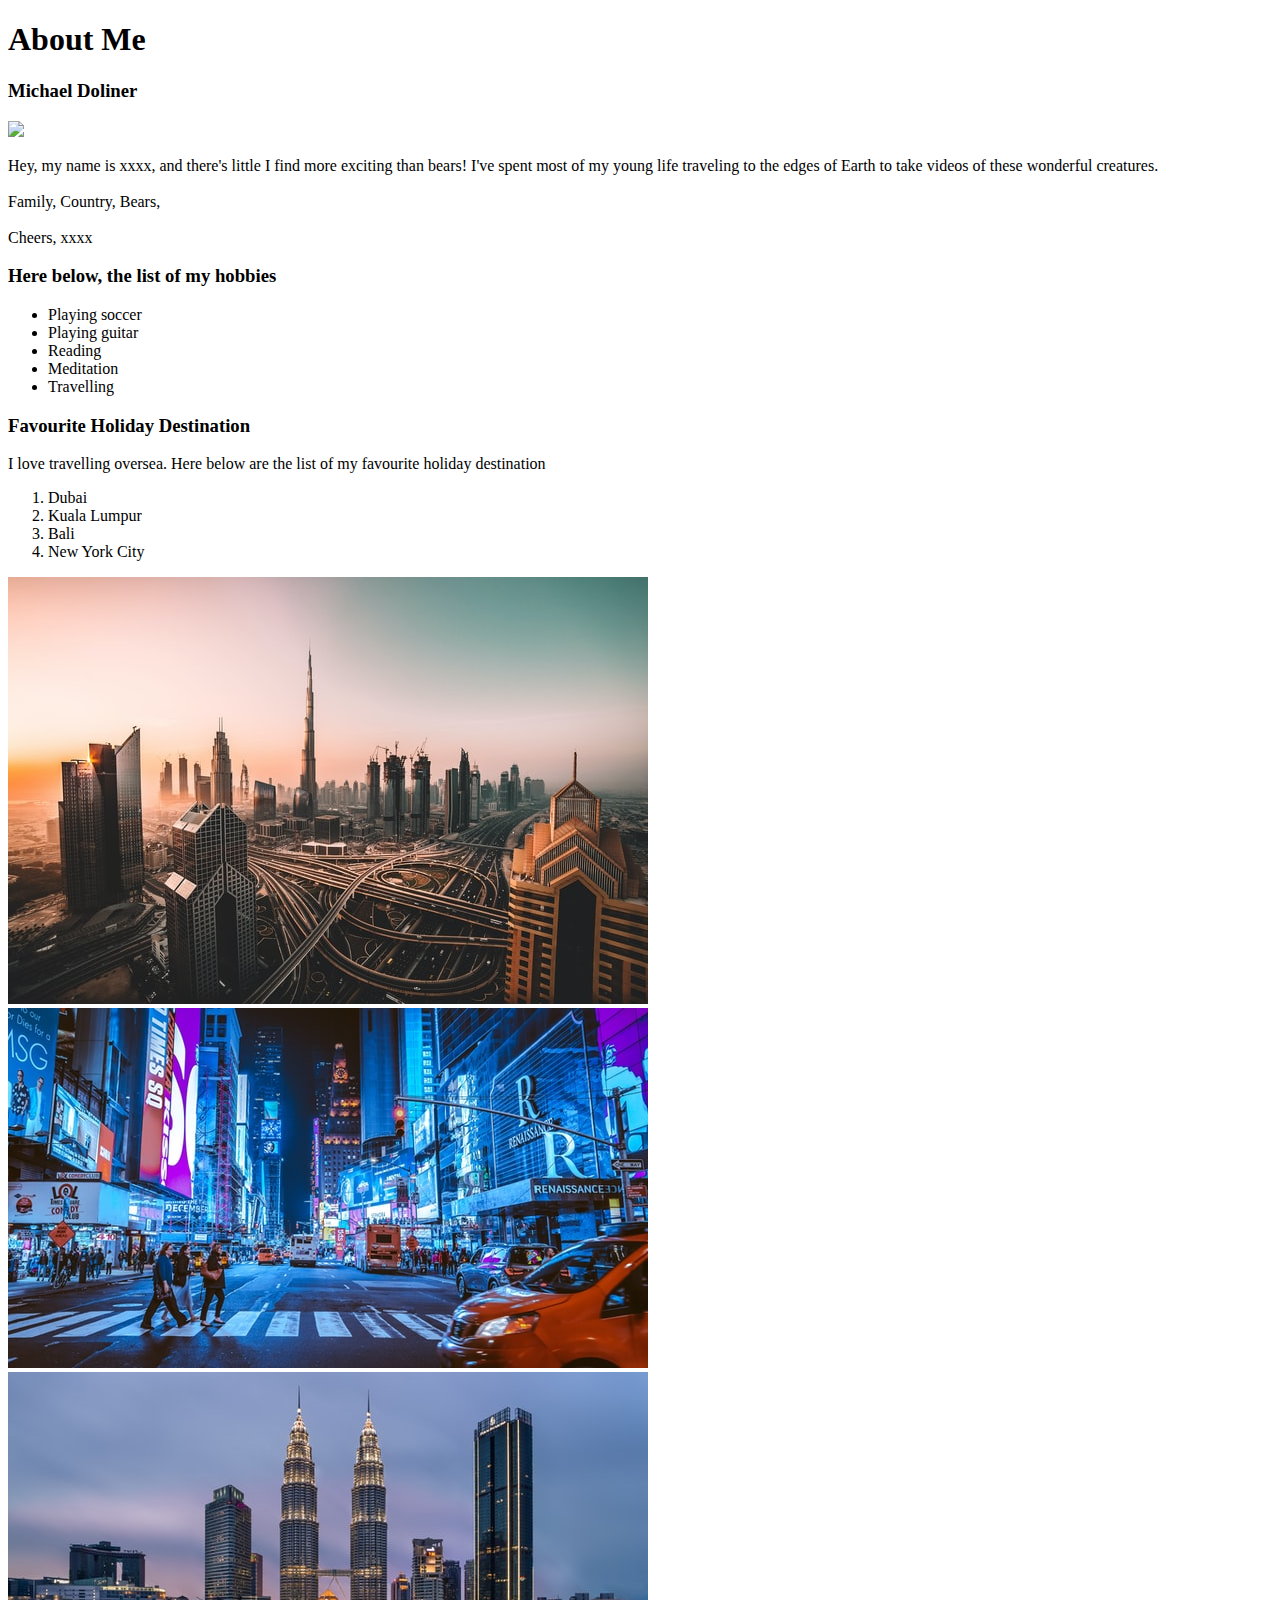
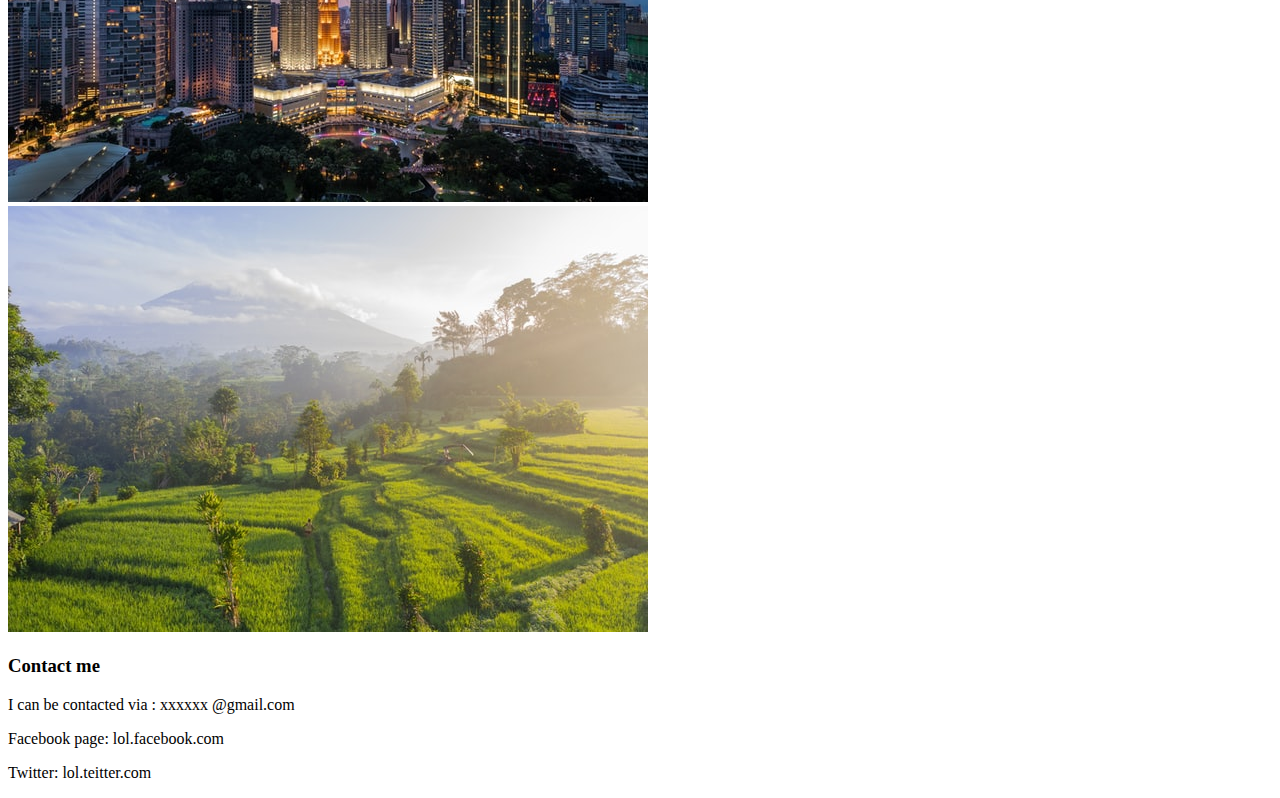
==== aboutMe.html @ 963c30ff "Add files via upload" ====
<!DOCTYPE html>
<html lang="en">
<head>
    <meta charset="UTF-8">
    <meta http-equiv="X-UA-Compatible" content="IE=edge">
    <meta name="viewport" content="width=device-width, initial-scale=1.0">
    <title>About me</title>
</head>
<body>
    <h1>About Me</h1>
    <h3>Michael Doliner</h3>
    <img src="https://content.codecademy.com/courses/web-101/htmlcss1-img_brown-bear-2.jpeg">

  <!-- A section that describes the brown bear -->
  <div>	
    <p>Hey, my name is xxxx, and there's little I find more exciting than bears! I've spent most of my young life traveling to the edges of Earth to take videos of these wonderful creatures.   <br /> <br />

        Family, Country, Bears, <br /> <br />
        Cheers,
        xxxx

    </p>
  </div>  
  <!-- This section reserved for hobbies  -->
  <div>
      <h3>Here below, the list of my hobbies</h3>
    <ul>
        <li>Playing soccer</li>
        <li>Playing guitar</li>
        <li>Reading</li>
        <li>Meditation</li>
        <li>Travelling</li>
    </ul>
  </div>
  <div>
      <h3>Favourite Holiday Destination</h3>
      <p>I love travelling oversea. Here below are the list of my favourite holiday destination</p>
      <ol>
          <li>Dubai</li>
          <li>Kuala Lumpur</li>
          <li>Bali</li>
          <li>New York City</li>
      </ol>
  </div>
  <div>
      <img src="./assets/dubai.jpg" alt="">
      <img src="./assets/newyork.jpg" alt="">
      <img src="./assets/kualaLumpur.jpg" alt="">
      <img src="./assets/bali.jpg" alt="">
  </div>
  <div>
      <h3>Contact me</h3>
      <p>I can be contacted via : xxxxxx @gmail.com</p>
      <p>Facebook page: lol.facebook.com</p>
      <p>Twitter: lol.teitter.com</p>
  </div>
  
</body>
    
</body>
</html>
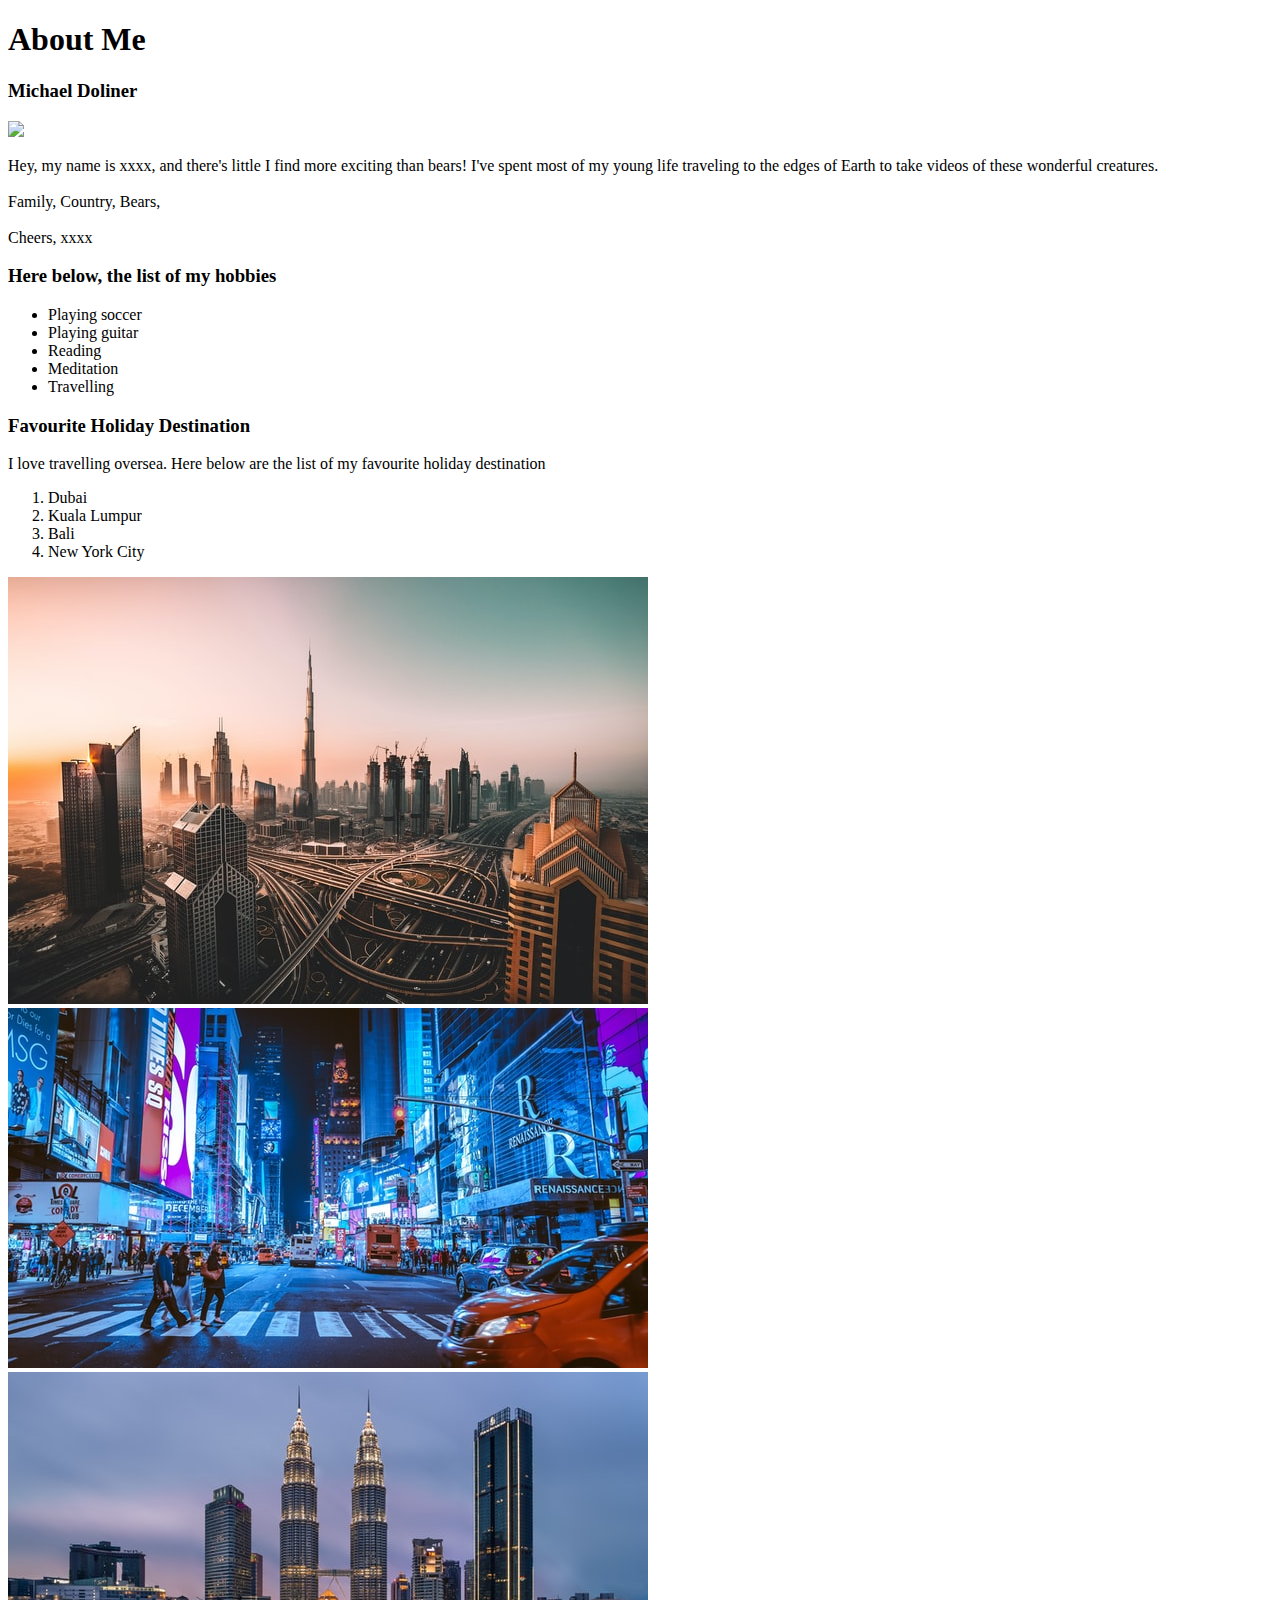
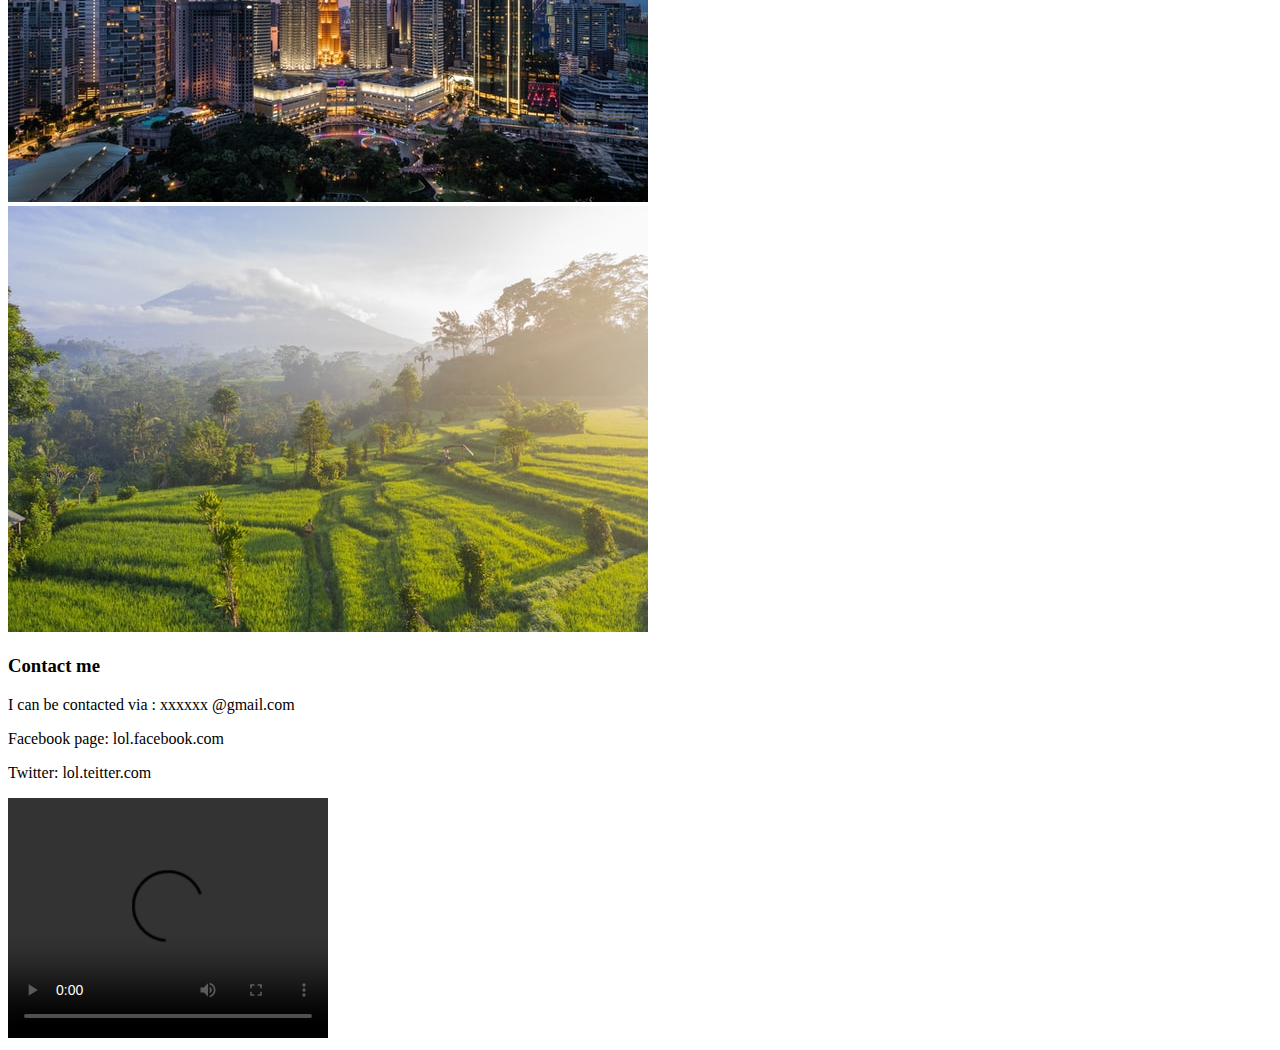
==== commit 7f490470: "Add files via upload" ====
--- a/aboutMe.html
+++ b/aboutMe.html
@@ -54,6 +54,8 @@
       <p>Facebook page: lol.facebook.com</p>
       <p>Twitter: lol.teitter.com</p>
   </div>
+
+  <video src="./assets/Piano Makey Makey.mp4" width = "320" height="240" controls>Your browser does not support the video tag.</video>
   
 </body>
     
